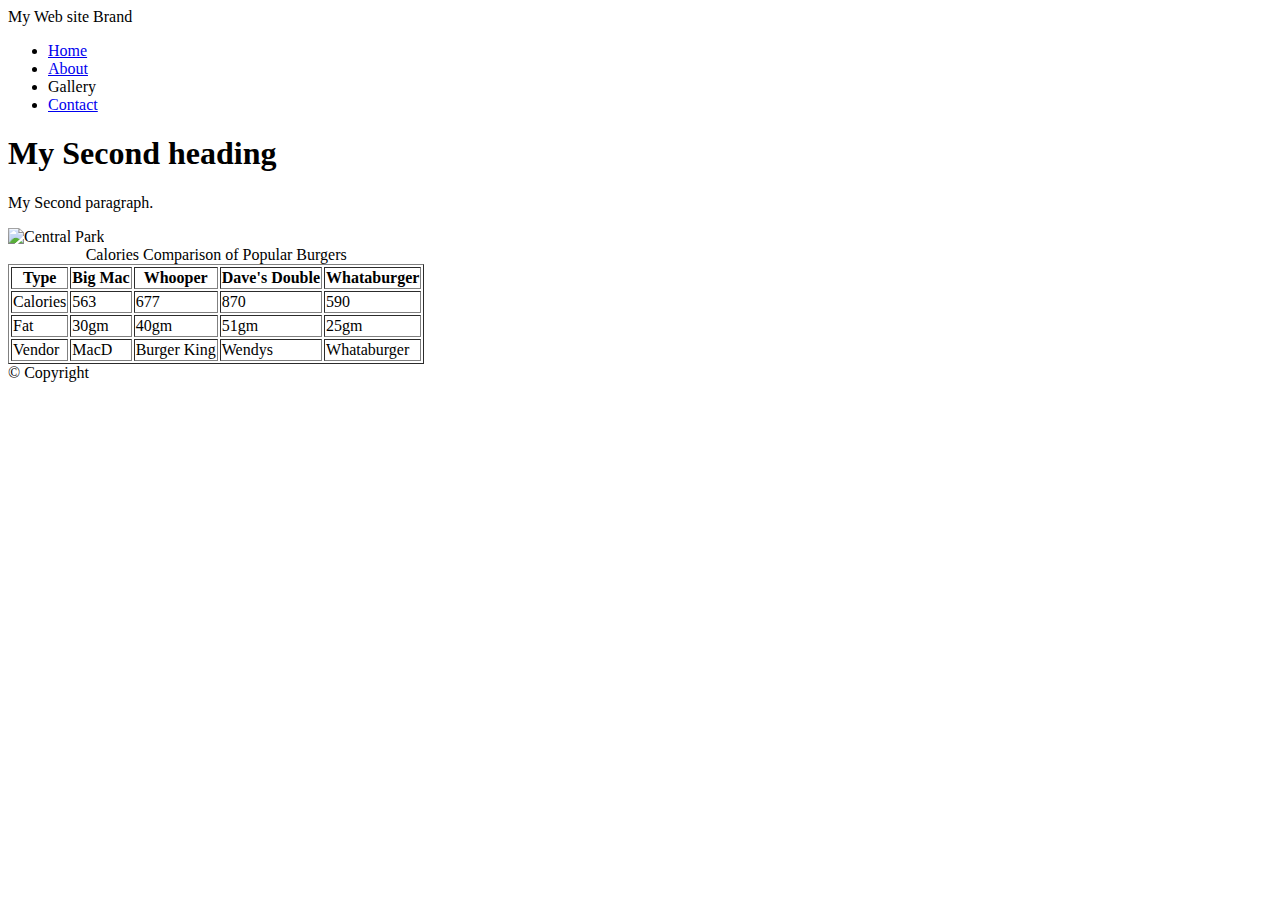
==== page2.html @ 2340161e "css commit" ====
<!DOCTYPE html>
<html lang="en">
<head>
    <meta charset="UTF-8">
    <meta http-equiv="X-UA-Compatible" content="IE=edge">
    <meta name="viewport" content="width=device-width, initial-scale=1.0">
    <title>Kalvin's Second Web Page</title>
</head>
<body>
    <div id="container">
        <header>My Web site Brand</header>
        <nav>
            <ul>
                <li><a href="index.html">Home</a></li>
                <li><a href="page2.html">About</a></li>
                <li>Gallery</li>
                <li><a href="page3.html">Contact</a></li>
            </ul>
        </nav>

        <main></main>
            <h1>My Second heading</h1>
            <p>My Second paragraph.</p>
            <img src="images/central_park.jpg" alt="Central Park" width="500">

            <table border="1">
            <caption>Calories Comparison of Popular Burgers</caption> 
            <thead>
                <th>Type</th>
                <th>Big Mac</th>
                <th>Whooper</th>
                <th>Dave's Double</th>
                <th>Whataburger</th>
            </thead>
            <tbody>
                <tr>
                    <td>Calories</td>
                    <td>563</td>
                    <td>677</td>
                    <td>870</td>
                    <td>590</td>
                </tr>
                <tr>
                    <td>Fat</td>
                    <td>30gm</td>
                    <td>40gm</td>
                    <td>51gm</td>
                    <td>25gm</td>
                </tr>
            </tbody>
            <tfoot>
                <td>Vendor</td>
                <td>MacD</td>
                <td>Burger King</td>
                <td>Wendys</td>
                <td>Whataburger</td>
            </tfoot>
            </table>
        </main>
    <footer>&copy; Copyright</footer>
    </div>
</body>
</html>
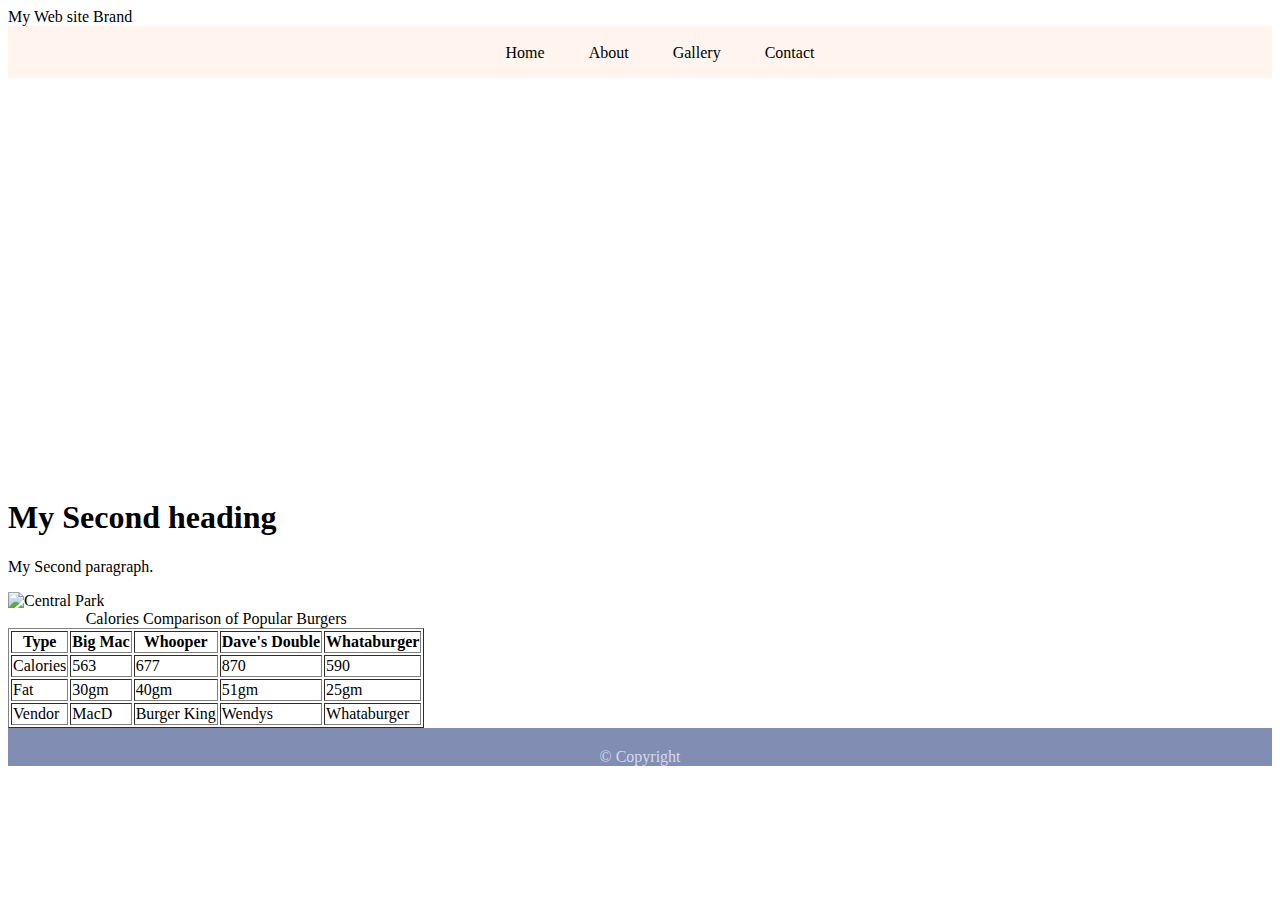
==== commit 0326e538: "switched to external css" ====
--- a/page2.html
+++ b/page2.html
@@ -5,6 +5,7 @@
     <meta http-equiv="X-UA-Compatible" content="IE=edge">
     <meta name="viewport" content="width=device-width, initial-scale=1.0">
     <title>Kalvin's Second Web Page</title>
+    <link rel="stylesheet" href="style.css">
 </head>
 <body>
     <div id="container">
--- a/style.css
+++ b/style.css
@@ -0,0 +1,53 @@
+<style>
+        header {
+            background: url(images/central_park.jpg) 0 -200px no-repeat; /* place images as background */
+            background-size: 1500px;
+            /* background-position: 0-200px; */
+            /* background-repeat: no-repeat; */
+            height:400px; /* give header some height to display the background image */
+            padding-top: 100px;
+            padding-left: 100px;
+            font-weight: bold;
+            font-family: Arial, Helvetica, sans-serif;
+        }
+        li{
+            list-style-type: none;
+            display: inline;
+            padding: 0 20px;
+        }
+        li a{
+            text-decoration: none; /*Remove Underline */
+        }
+        li a:link{
+            color: #000; /* Before Click*/
+        }
+        li a:visited{
+            color: #818db3; /* After Click */
+        }
+        li a:hover{
+            color:#333; /* Mouse Over */
+        }
+        li a:active{
+            color: #753a30; /* Mouse Down*/
+        }
+        nav{
+            background-color: rgb(255, 245, 238);
+            height: 50px;
+            text-align: center;
+            padding-top: 2px;
+        }
+        main{
+            height: 400px; /* give some height to get a better sense of how the page could look like */
+        }
+        main h1{
+            color: rgb(129, 141,179);
+            font-family: arial;
+        }
+        footer{
+            height: 40;
+            background-color: rgb(129, 141,179);
+            text-align: center;
+            padding-top: 20px;
+            color: rgb(211, 218, 240);
+        }
+    </style>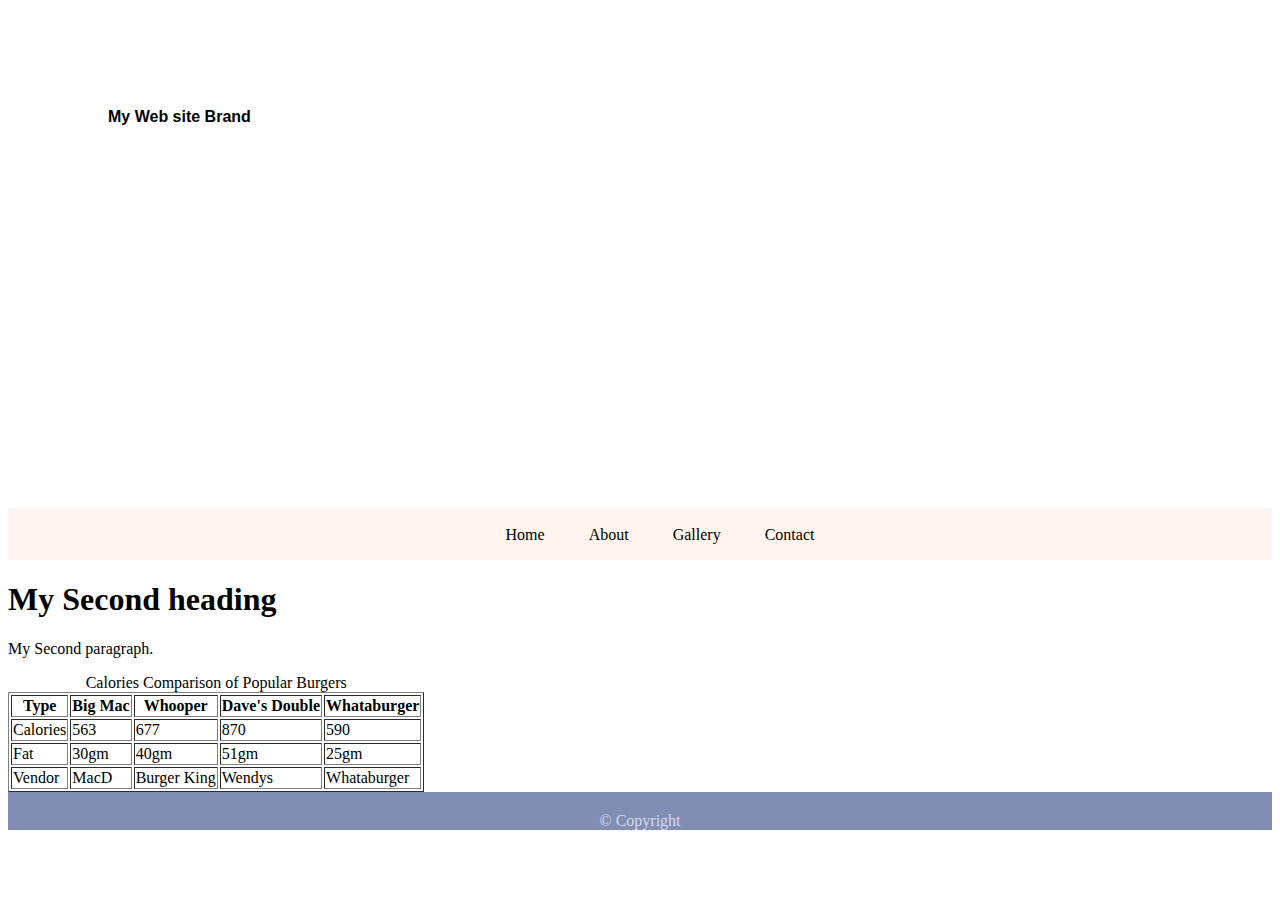
==== commit 277354a2: "remove main height in css" ====
--- a/page2.html
+++ b/page2.html
@@ -22,8 +22,6 @@
         <main></main>
             <h1>My Second heading</h1>
             <p>My Second paragraph.</p>
-            <img src="images/central_park.jpg" alt="Central Park" width="500">
-
             <table border="1">
             <caption>Calories Comparison of Popular Burgers</caption> 
             <thead>
--- a/style.css
+++ b/style.css
@@ -1,4 +1,3 @@
-<style>
         header {
             background: url(images/central_park.jpg) 0 -200px no-repeat; /* place images as background */
             background-size: 1500px;
@@ -37,7 +36,7 @@
             padding-top: 2px;
         }
         main{
-            height: 400px; /* give some height to get a better sense of how the page could look like */
+            
         }
         main h1{
             color: rgb(129, 141,179);
@@ -49,5 +48,4 @@
             text-align: center;
             padding-top: 20px;
             color: rgb(211, 218, 240);
-        }
-    </style>+        }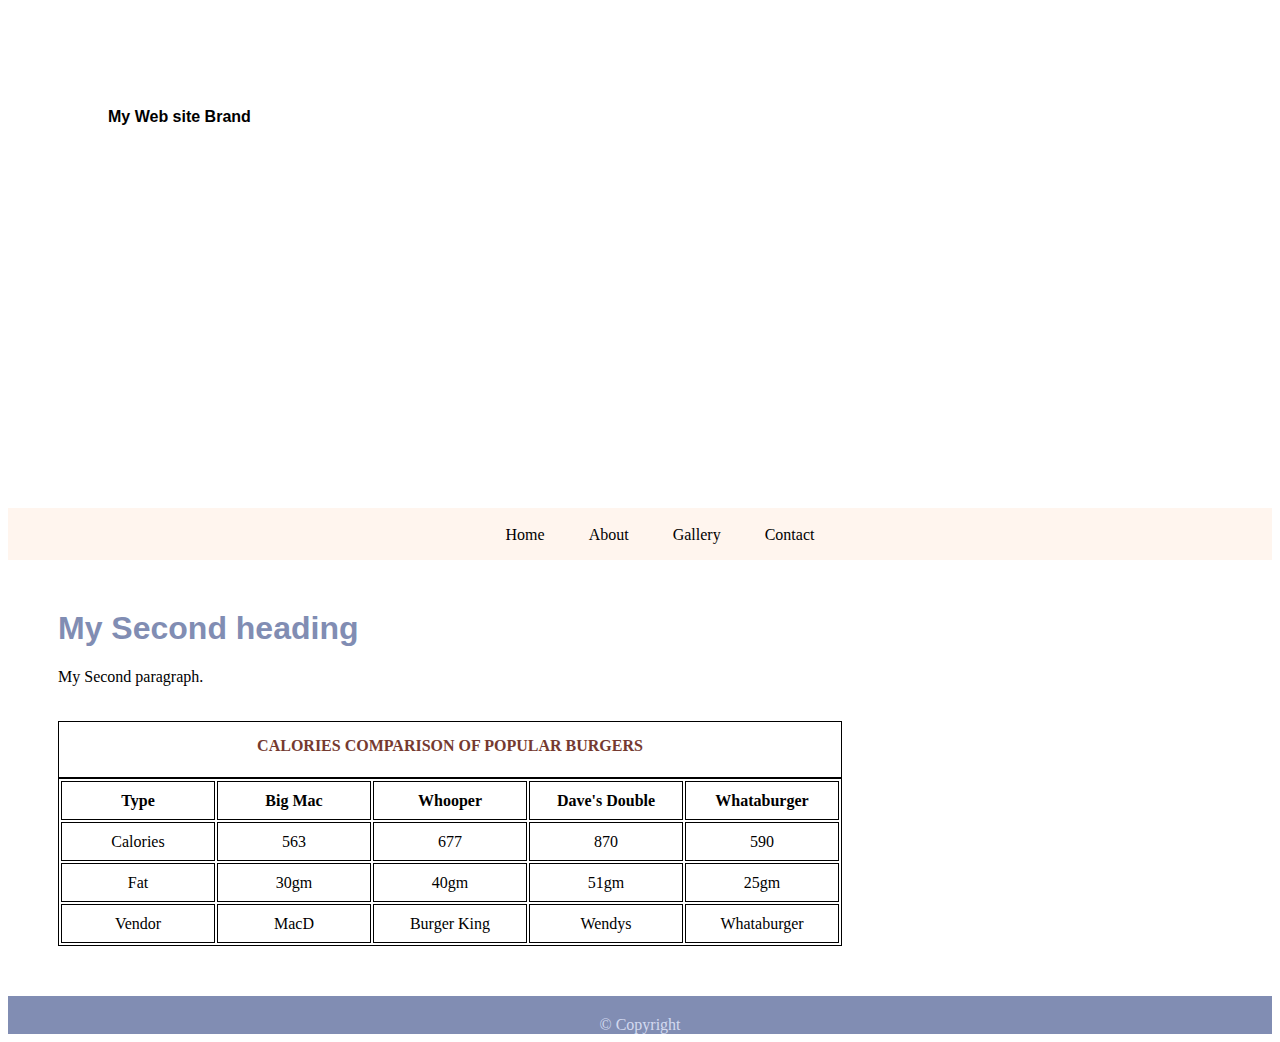
==== commit 39840fef: "added table and form css styling" ====
--- a/page2.html
+++ b/page2.html
@@ -19,10 +19,10 @@
             </ul>
         </nav>
 
-        <main></main>
+        <main>
             <h1>My Second heading</h1>
             <p>My Second paragraph.</p>
-            <table border="1">
+            <table>
             <caption>Calories Comparison of Popular Burgers</caption> 
             <thead>
                 <th>Type</th>
--- a/style.css
+++ b/style.css
@@ -36,11 +36,51 @@
             padding-top: 2px;
         }
         main{
-            
+            /* height: 400px */
+            margin: 50px;
         }
         main h1{
             color: rgb(129, 141,179);
             font-family: arial;
+        }
+        table {
+            margin-top: 35px;
+        }
+        table, caption, th, td {
+            border: 1px solid #000;
+        }
+        th, td {
+            width: 150px;
+            height: 35px;
+            text-align: center;
+        }
+        caption {
+            text-transform: uppercase;
+            font-weight: 600;
+            height: 40px;
+            padding-top: 15px;
+            color: #753a30;
+        }
+        
+        /* page 3 */
+        
+        label {
+            display: block;
+            margin: 15px 0 0 0; /* top right bottom left */
+        }
+        input {
+            width: 300px;
+        }
+        input[type="radio"] { /* attribute selector */
+            width: 25px;
+        }
+        textarea {
+            width: 300px;
+        }
+        input[type="submit"]{
+            display: block;
+            margin: 20px 0 10px 0;
+            width: 100px;
         }
         footer{
             height: 40;
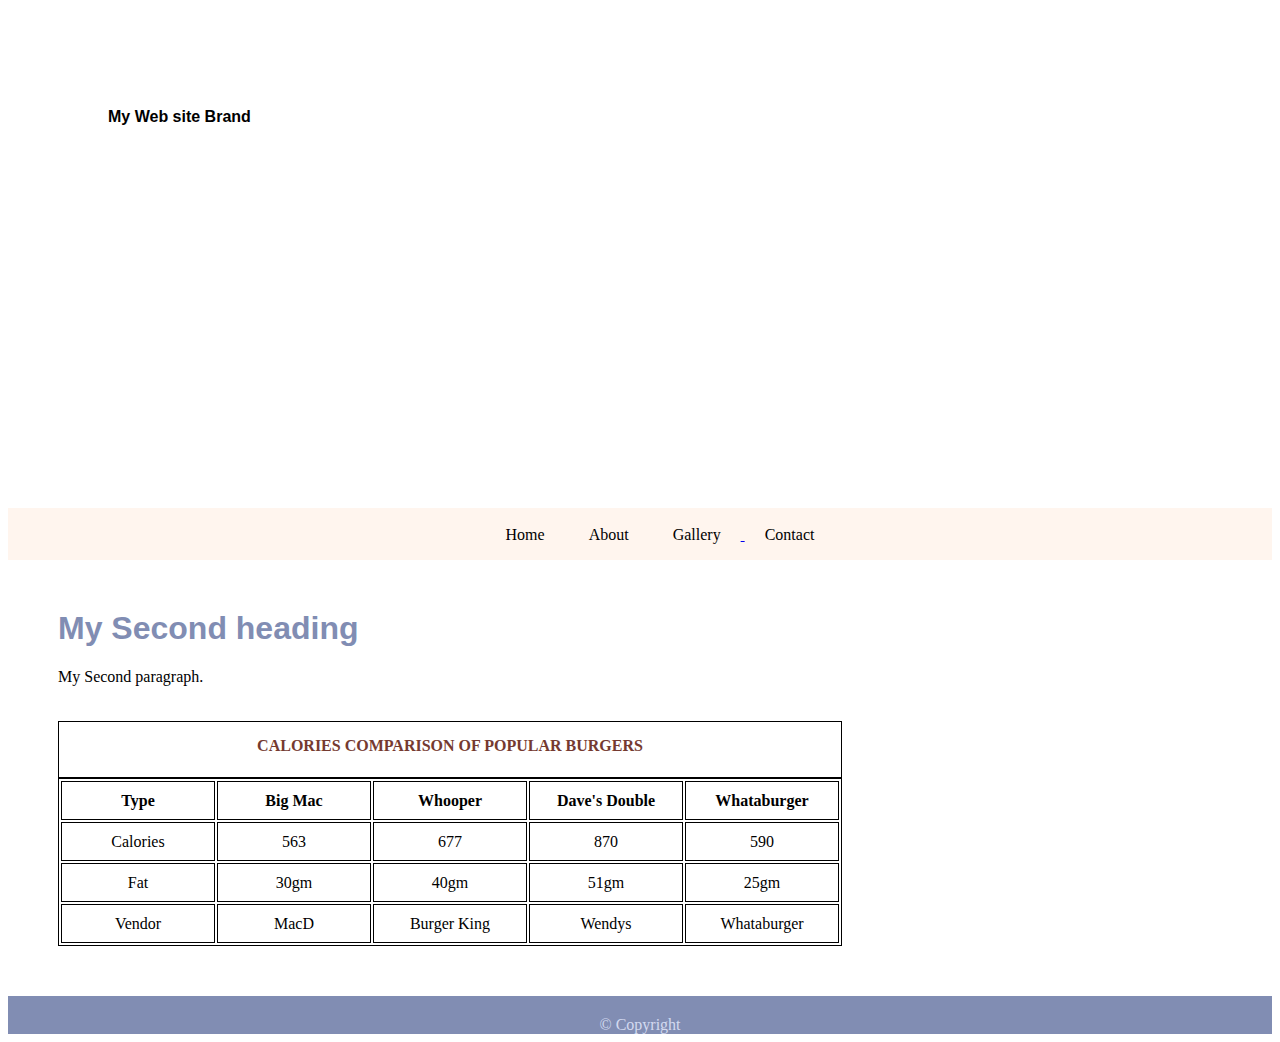
==== commit fbe984f0: "added 4th page" ====
--- a/page2.html
+++ b/page2.html
@@ -14,7 +14,7 @@
             <ul>
                 <li><a href="index.html">Home</a></li>
                 <li><a href="page2.html">About</a></li>
-                <li>Gallery</li>
+                <li><a href="page4.html">Gallery</li>
                 <li><a href="page3.html">Contact</a></li>
             </ul>
         </nav>
